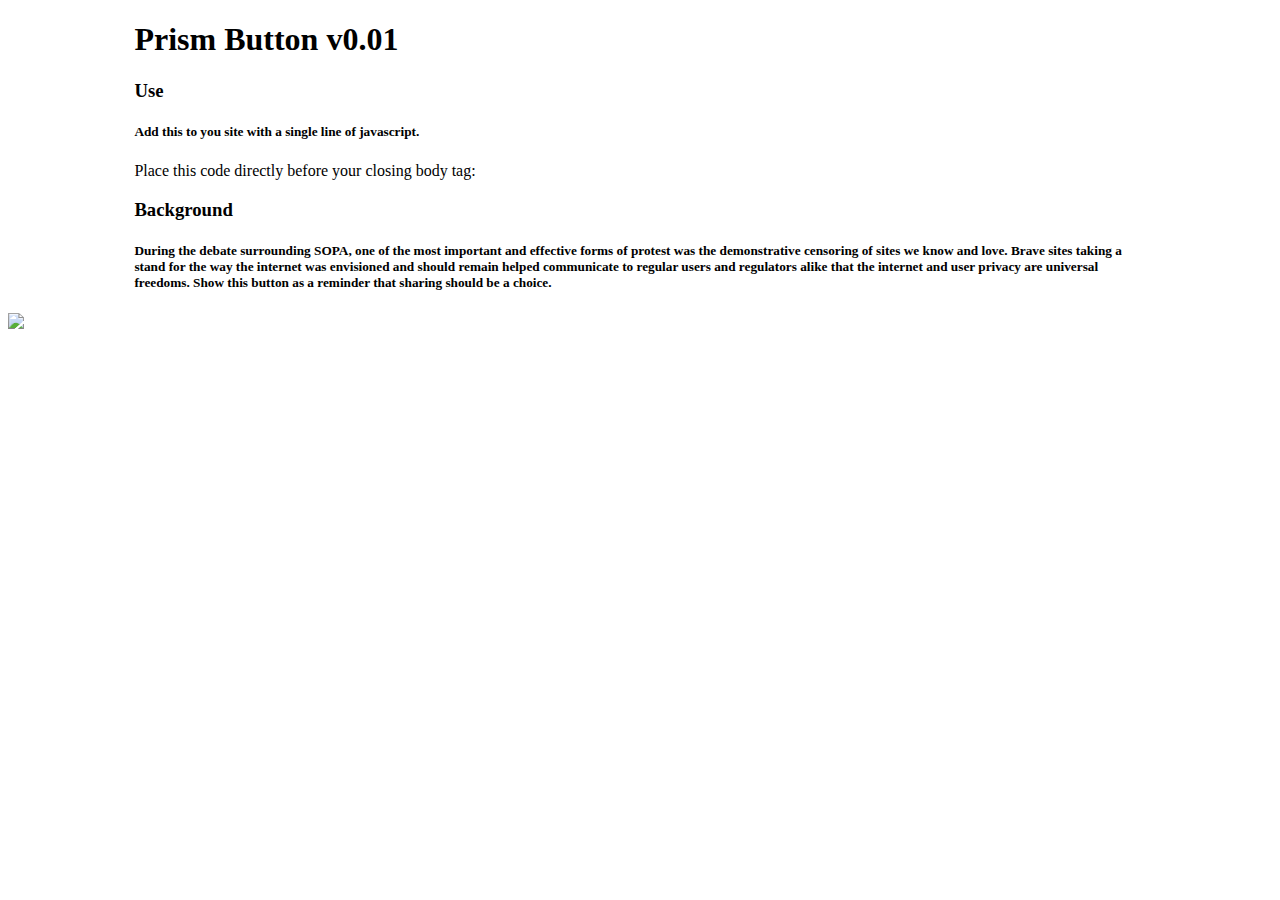
==== index.html @ 079e26a1 "adding to open source" ====
<!DOCTYPE html>
<html>
<head>
	<meta charset=utf-8 />
	<title></title>
	<link rel="stylesheet" type="text/css" media="screen" href="prismtest.css" />
	<script>
  (function(i,s,o,g,r,a,m){i['GoogleAnalyticsObject']=r;i[r]=i[r]||function(){
  (i[r].q=i[r].q||[]).push(arguments)},i[r].l=1*new Date();a=s.createElement(o),
  m=s.getElementsByTagName(o)[0];a.async=1;a.src=g;m.parentNode.insertBefore(a,m)
  })(window,document,'script','//www.google-analytics.com/analytics.js','ga');

  ga('create', 'UA-41961362-1', 'prismbutton.s3-website-us-east-1.amazonaws.com');
  ga('send', 'pageview');

</script>
</head>
<body>
<div id ="container">
 <h1>Prism Button v0.01</h1>

<h3>Use</h3>
<h5>Add this to you site with a single line of javascript.</h5>

Place this code directly before your closing body tag:
<script src="https://gist.github.com/zackliscio/5846624.js"></script>

<h3>Background</h3>	
<h5>During the debate surrounding SOPA, one of the most important and effective forms of protest was the demonstrative censoring of sites we know and love. Brave sites taking a stand for the way the internet was envisioned and should remain helped communicate to regular users and regulators alike that the internet and user privacy are universal freedoms. Show this button as a reminder that sharing should be a choice.</h5>
</div>
<script type="text/javascript" src="prismbutton.js"></script>
</body>
</html>
---- prismtest.css ----
#container{
	width:80%;
	margin-left:10%;
	margin-right:10%;
}
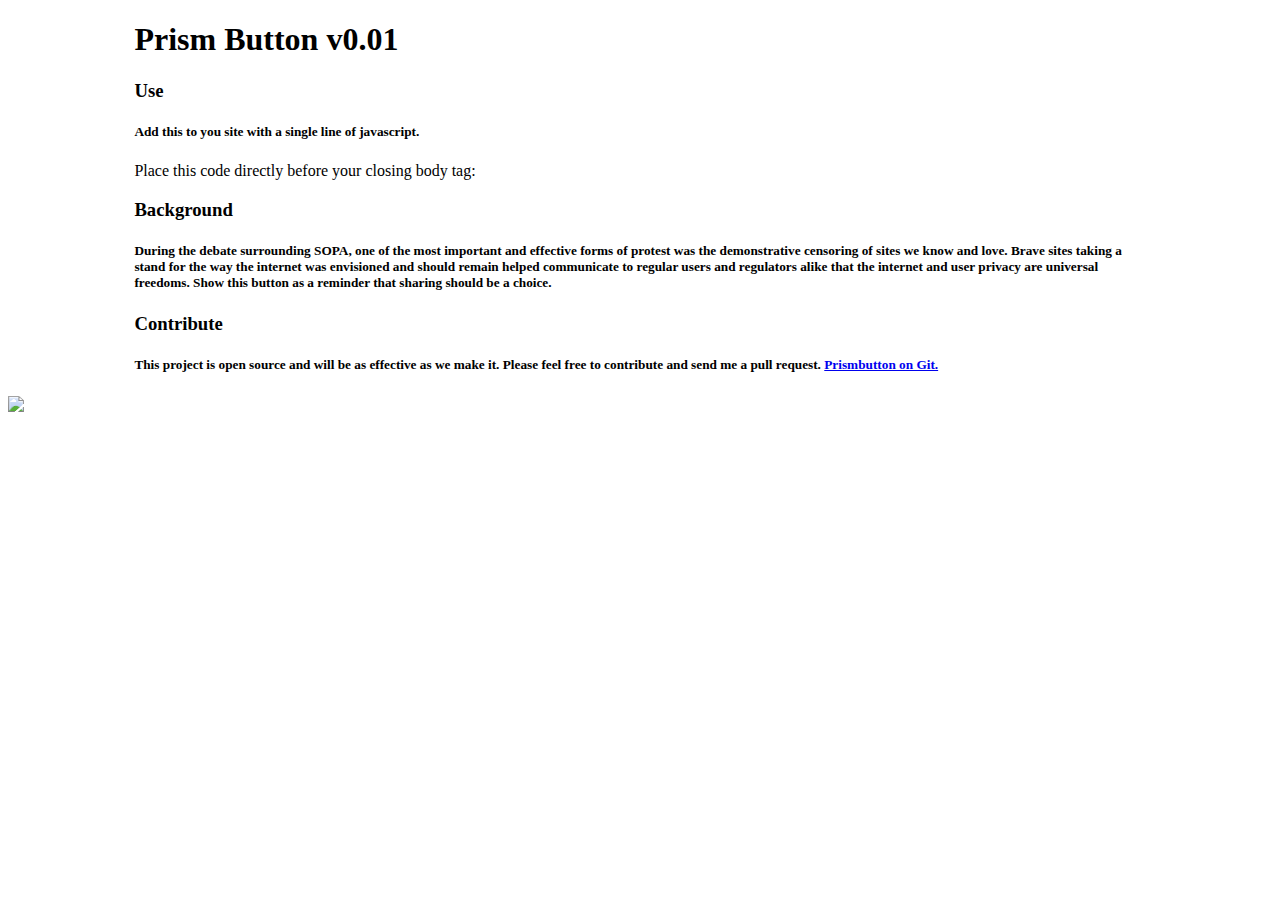
==== commit 6d660e1c: "added git contribute link" ====
--- a/index.html
+++ b/index.html
@@ -27,6 +27,10 @@
 
 <h3>Background</h3>	
 <h5>During the debate surrounding SOPA, one of the most important and effective forms of protest was the demonstrative censoring of sites we know and love. Brave sites taking a stand for the way the internet was envisioned and should remain helped communicate to regular users and regulators alike that the internet and user privacy are universal freedoms. Show this button as a reminder that sharing should be a choice.</h5>
+
+<h3>Contribute</h3>
+<h5>This project is open source and will be as effective as we make it. Please feel free to contribute and send me a pull request. <a href="https://github.com/zackliscio/prismbutton" target="_blank">Prismbutton on Git.</a></h5>
+
 </div>
 <script type="text/javascript" src="prismbutton.js"></script>
 </body>
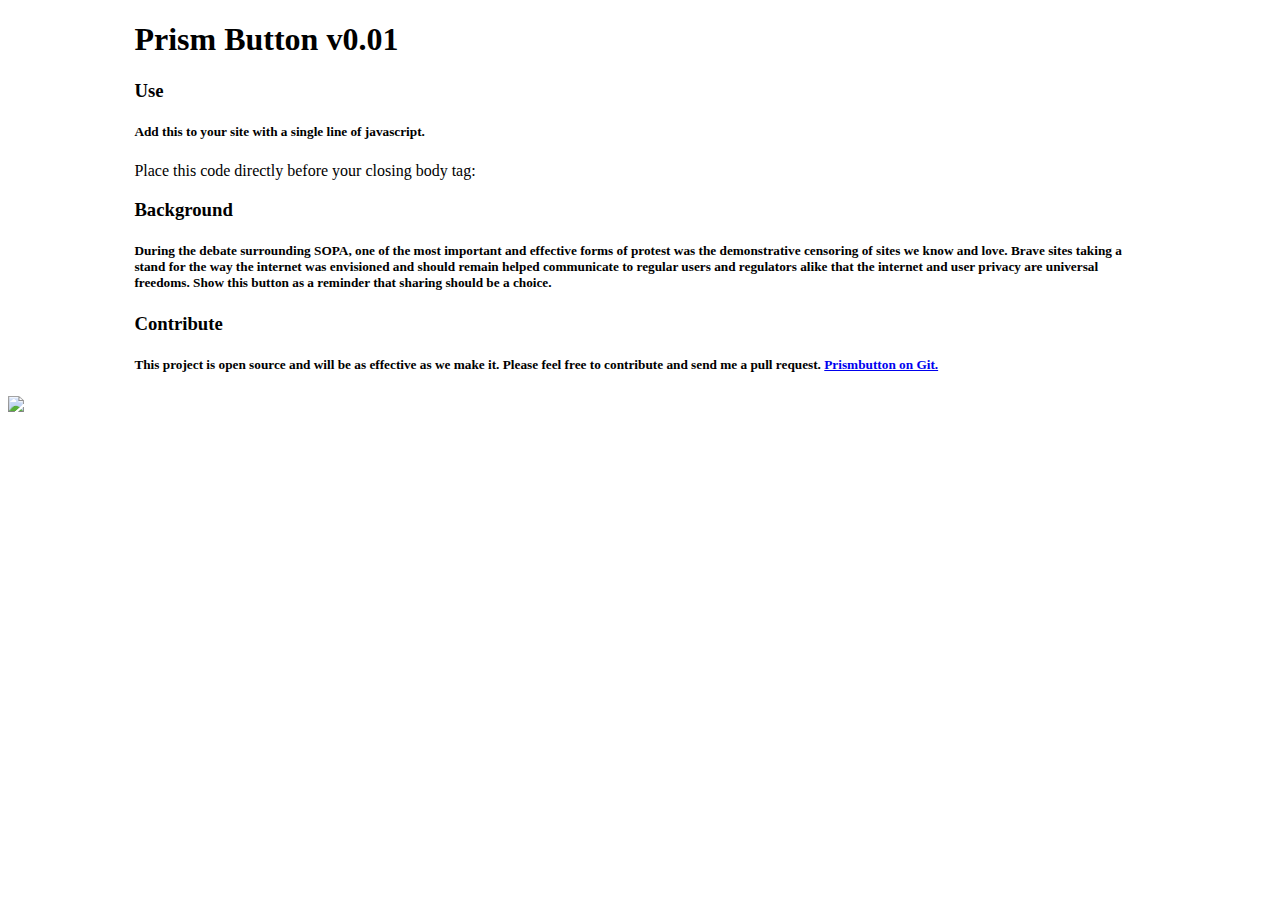
==== commit b1119655: "type on index.html" ====
--- a/index.html
+++ b/index.html
@@ -20,7 +20,7 @@
  <h1>Prism Button v0.01</h1>
 
 <h3>Use</h3>
-<h5>Add this to you site with a single line of javascript.</h5>
+<h5>Add this to your site with a single line of javascript.</h5>
 
 Place this code directly before your closing body tag:
 <script src="https://gist.github.com/zackliscio/5846624.js"></script>
